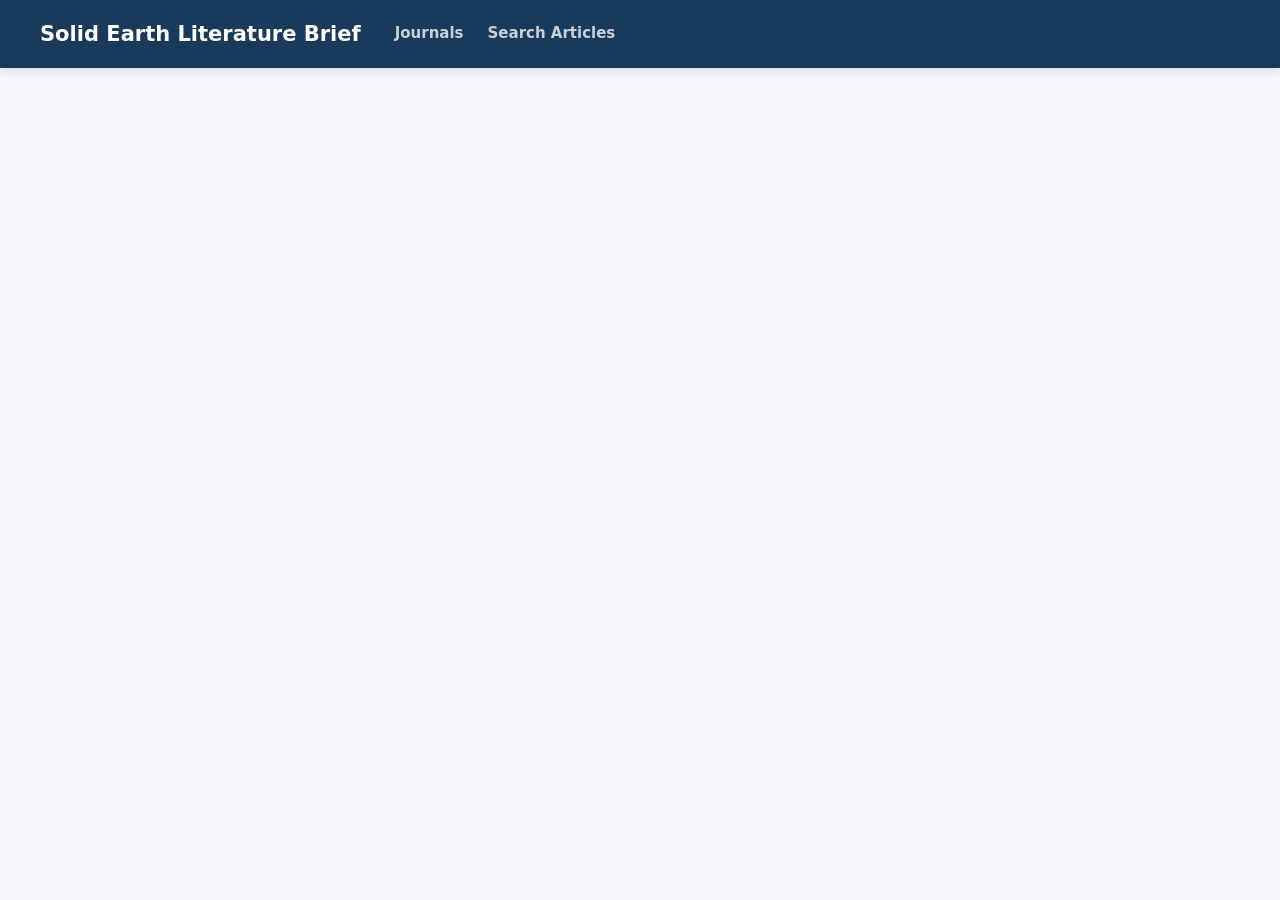
==== report.html @ b9f7ef3e "update lastest articles" ====
<!doctype html>
<html lang="en">
  <head>
    <meta charset="utf-8" />
    <meta name="viewport" content="width=device-width, initial-scale=1" />
    <title>Solid Earth Report Detail</title>
    <link rel="stylesheet" href="assets/styles.css" />
  </head>
  <body>
    <header class="topbar">
      <div class="topbar-inner">
        <a class="site-title" href="index.html">Solid Earth Literature Brief</a>
        <nav class="topbar-nav" aria-label="Report navigation">
          <a href="index.html#journals">Journals</a>
          <a href="index.html#search">Search Articles</a>
        </nav>
      </div>
    </header>

    <main>
      <section id="report-detail" class="detail-section detail-page" aria-labelledby="detail-title" hidden>
        <div class="detail-head">
          <div>
            <p id="detail-kicker" class="section-kicker">Journal</p>
            <h2 id="detail-title"></h2>
            <p id="detail-meta" class="meta-line"></p>
          </div>
          <div class="detail-actions">
            <a id="detail-source" class="article-link" target="_blank" rel="noreferrer" hidden>Issue Page</a>
            <a id="detail-back" class="article-link" href="index.html#journals">Back</a>
          </div>
        </div>

        <div id="detail-summary" class="summary-grid"></div>
        <div id="detail-list" class="article-list"></div>
        <section id="journal-archive" class="journal-archive" aria-labelledby="journal-archive-title">
          <div class="section-title-row">
            <div>
              <p class="section-kicker">Archive</p>
              <h2 id="journal-archive-title">Previous Updates</h2>
            </div>
            <span id="journal-archive-count" class="small-note"></span>
          </div>
          <div id="journal-archive-list" class="archive-list"></div>
        </section>
      </section>

      <section id="report-missing" class="detail-section detail-page" hidden>
        <div class="empty-state">Journal or report not found. Return to the journal directory and choose another publication.</div>
      </section>
    </main>

    <script src="assets/data.js"></script>
    <script src="assets/app.js"></script>
  </body>
</html>
---- assets/styles.css ----
:root {
  color-scheme: light;
  --page: #f5f7fb;
  --surface: #ffffff;
  --surface-soft: #f8fafc;
  --ink: #172033;
  --muted: #64748b;
  --line: #e2e8f0;
  --line-strong: #cbd5e1;
  --blue: #1a3a5c;
  --blue-bright: #2563eb;
  --blue-soft: #eff6ff;
  --blue-pale: #dbeafe;
  --indigo: #3730a3;
  --slate: #334155;
  --amber: #f59e0b;
  --teal: #0f766e;
  --copper: #b45309;
  --shadow: 0 14px 34px rgba(15, 23, 42, 0.06);
  --shadow-small: 0 8px 20px rgba(15, 23, 42, 0.08);
}

* {
  box-sizing: border-box;
}

[hidden] {
  display: none !important;
}

html {
  scroll-behavior: smooth;
  scroll-padding-top: 88px;
}

body {
  margin: 0;
  background: var(--page);
  color: var(--ink);
  font-family: Inter, ui-sans-serif, system-ui, -apple-system, BlinkMacSystemFont, "Segoe UI", sans-serif;
  line-height: 1.55;
}

a {
  color: inherit;
}

.topbar {
  position: sticky;
  top: 0;
  z-index: 100;
  background: var(--blue);
  color: #ffffff;
  box-shadow: 0 2px 10px rgba(15, 23, 42, 0.14);
}

.topbar-inner {
  display: flex;
  align-items: center;
  gap: 34px;
  justify-content: flex-start;
  width: min(1200px, calc(100vw - 32px));
  min-height: 68px;
  margin: 0 auto;
  padding: 14px 0;
}

.site-title {
  color: #ffffff;
  font-size: 21px;
  font-weight: 800;
  text-decoration: none;
  white-space: nowrap;
}

.site-title:hover,
.site-title:focus-visible {
  color: #ffffff;
  outline: none;
  text-decoration: none;
}

.topbar-nav {
  display: flex;
  flex-wrap: wrap;
  gap: 24px;
  align-items: center;
}

.topbar-nav a {
  min-height: 34px;
  padding: 6px 0 5px;
  border-bottom: 2px solid transparent;
  color: rgba(255, 255, 255, 0.76);
  font-size: 15px;
  font-weight: 720;
  text-decoration: none;
  transition: border-color 160ms ease, color 160ms ease;
}

.topbar-nav a:hover,
.topbar-nav a:focus-visible,
.topbar-nav a.active {
  border-bottom-color: #60a5fa;
  color: #ffffff;
  outline: none;
}

.eyebrow,
.section-kicker {
  margin: 0 0 6px;
  color: var(--blue-bright);
  font-size: 12px;
  font-weight: 800;
  letter-spacing: 0;
  text-transform: uppercase;
}

h1,
h2,
h3,
p,
li {
  overflow-wrap: anywhere;
}

h1 {
  max-width: 860px;
  margin: 0;
  font-size: clamp(30px, 4vw, 52px);
  line-height: 1.02;
}

h2 {
  margin: 0;
  font-size: clamp(22px, 3vw, 34px);
  line-height: 1.12;
}

#latest-title,
#detail-title {
  display: flex;
  flex-wrap: wrap;
  gap: 10px;
  align-items: center;
}

h3 {
  margin: 0;
  font-size: 18px;
  line-height: 1.28;
}

.source-link,
.article-link {
  display: inline-flex;
  align-items: center;
  justify-content: center;
  min-height: 38px;
  padding: 8px 13px;
  border: 1px solid var(--line-strong);
  border-radius: 6px;
  background: #ffffff;
  color: var(--blue-bright);
  font-weight: 760;
  font-size: 14px;
  text-decoration: none;
  white-space: nowrap;
  transition: background 160ms ease, border-color 160ms ease, color 160ms ease, transform 160ms ease;
}

.source-link:hover,
.source-link:focus-visible,
.article-link:hover,
.article-link:focus-visible {
  border-color: var(--blue-bright);
  background: var(--blue-bright);
  color: #ffffff;
  outline: none;
  transform: translateY(-1px);
}

.article-link-muted,
.article-link-muted:hover,
.article-link-muted:focus-visible {
  border-style: dashed;
  border-color: var(--line-strong);
  background: #f4f6f5;
  color: #8a918f;
  transform: none;
}

main {
  width: min(1180px, calc(100vw - 32px));
  margin: 0 auto;
  padding: 30px 0 60px;
}

.content-section {
  display: none;
  scroll-margin-top: 88px;
}

.content-section.active {
  display: block;
}

.search-section,
.latest-section,
.detail-section {
  border: 1px solid var(--line);
  border-radius: 8px;
  background: rgba(255, 255, 255, 0.94);
  box-shadow: var(--shadow);
}

.journal-directory {
  padding: 4px 0 0;
}

.journal-directory .section-title-row {
  padding-bottom: 22px;
  border-bottom: 1px solid var(--line);
}

#journals-title {
  font-size: 36px;
  line-height: 1.08;
}

.directory-intro {
  max-width: 680px;
  margin: 10px 0 0;
  color: var(--muted);
  font-size: 15px;
}

.journal-list {
  display: grid;
  grid-template-columns: repeat(2, minmax(0, 1fr));
  gap: 12px;
  margin-top: 20px;
}

.journal-card {
  display: grid;
  grid-template-columns: minmax(0, 1fr) 112px;
  gap: 18px;
  min-height: 150px;
  padding: 20px;
  border: 1px solid var(--line);
  border-left: 4px solid var(--teal);
  border-radius: 8px;
  background: var(--surface);
  color: inherit;
  text-decoration: none;
  transition: border-color 160ms ease, box-shadow 160ms ease, transform 160ms ease;
}

.journal-card > * {
  min-width: 0;
}

.journal-card:nth-child(3n + 2) {
  border-left-color: var(--blue-bright);
}

.journal-card:nth-child(3n) {
  border-left-color: var(--copper);
}

.journal-card:hover,
.journal-card:focus-visible {
  border-top-color: var(--line-strong);
  border-right-color: var(--line-strong);
  border-bottom-color: var(--line-strong);
  box-shadow: var(--shadow-small);
  outline: none;
  transform: translateY(-1px);
}

.journal-card h2 {
  font-size: 20px;
  line-height: 1.2;
}

.journal-latest {
  margin: 14px 0 0;
  color: var(--slate);
  font-size: 14px;
  font-weight: 720;
}

.journal-card-stats {
  align-self: center;
  padding-left: 16px;
  border-left: 1px solid var(--line);
  color: var(--muted);
  text-align: right;
}

.journal-card-stats strong,
.journal-card-stats span {
  display: block;
}

.journal-card-stats strong {
  color: var(--teal);
  font-size: 28px;
  line-height: 1;
}

.journal-card-stats span {
  margin-top: 6px;
  font-size: 12px;
  font-weight: 700;
}

.search-section {
  padding: clamp(18px, 3vw, 28px);
}

.latest-section,
.detail-section {
  padding: clamp(20px, 3vw, 34px);
}

.archive-section {
  padding: 0;
}

.latest-head,
.section-title-row,
.detail-head {
  display: flex;
  justify-content: space-between;
  gap: 24px;
  align-items: flex-start;
}

.latest-head {
  padding-bottom: 22px;
  border-bottom: 1px solid var(--line);
}

.meta-line,
.small-note {
  margin: 8px 0 0;
  color: var(--muted);
  font-size: 14px;
}

.meta-line:empty,
.small-note:empty {
  display: none;
}

.count-box {
  min-width: 146px;
  padding: 13px 16px;
  border: 1px solid #bfdbfe;
  border-radius: 8px;
  background: linear-gradient(180deg, #ffffff, var(--blue-soft));
  text-align: center;
}

.count-box strong {
  display: block;
  color: var(--blue-bright);
  font-size: 36px;
  line-height: 1;
}

.count-box span {
  color: var(--muted);
  font-size: 12px;
  font-weight: 720;
}

.controls {
  display: grid;
  grid-template-columns: minmax(260px, 1fr) auto;
  gap: 16px;
  margin: 18px 0 4px;
  align-items: end;
}

.search-box {
  display: grid;
  gap: 7px;
  color: var(--muted);
  font-size: 13px;
  font-weight: 720;
}

.search-box input {
  width: 100%;
  min-height: 44px;
  padding: 10px 13px;
  border: 1px solid var(--line-strong);
  border-radius: 6px;
  background: #ffffff;
  color: var(--ink);
  font: inherit;
  transition: border-color 160ms ease, box-shadow 160ms ease;
}

.search-box input:focus {
  border-color: #60a5fa;
  box-shadow: 0 0 0 3px rgba(96, 165, 250, 0.22);
  outline: none;
}

.interest-filters {
  display: flex;
  flex-wrap: wrap;
  justify-content: flex-end;
  gap: 8px;
}

.filter-button {
  min-height: 38px;
  padding: 8px 12px;
  border: 1px solid var(--line-strong);
  border-radius: 6px;
  background: #ffffff;
  color: var(--ink);
  font: inherit;
  font-size: 13px;
  font-weight: 760;
  cursor: pointer;
  transition: background 160ms ease, border-color 160ms ease, color 160ms ease, transform 160ms ease;
}

.filter-button:hover,
.filter-button:focus-visible {
  border-color: #60a5fa;
  color: var(--blue-bright);
  outline: none;
  transform: translateY(-1px);
}

.filter-button[aria-pressed="true"] {
  border-color: var(--blue);
  background: var(--blue);
  color: #ffffff;
}

.summary-grid {
  display: grid;
  grid-template-columns: 1fr;
  gap: 12px;
  margin: 20px 0;
}

.recommendation-card {
  position: relative;
  display: block;
  padding: 20px 22px 20px 24px;
  overflow: hidden;
  border: 1px solid #bfdbfe;
  border-radius: 8px;
  background:
    linear-gradient(90deg, rgba(219, 234, 254, 0.75), transparent 44%),
    #ffffff;
  color: inherit;
  text-decoration: none;
  transition: border-color 160ms ease, box-shadow 160ms ease, transform 160ms ease;
}

a.recommendation-card:hover,
a.recommendation-card:focus-visible {
  border-color: #93c5fd;
  box-shadow: var(--shadow-small);
  outline: none;
  transform: translateY(-1px);
}

.recommendation-card::before {
  position: absolute;
  inset: 0 auto 0 0;
  width: 5px;
  background: #60a5fa;
  content: "";
}

.recommendation-card b {
  display: inline-flex;
  margin-bottom: 8px;
  color: var(--indigo);
  font-size: 12px;
  font-weight: 820;
  text-transform: uppercase;
}

.recommendation-card h3 {
  max-width: 980px;
  margin-bottom: 8px;
  font-size: clamp(18px, 2vw, 22px);
}

.recommendation-card p {
  max-width: 980px;
  margin: 0;
  color: var(--slate);
  font-size: 15px;
}

.article-list {
  display: grid;
  gap: 12px;
}

.compact-list {
  margin-top: 16px;
}

.article-card {
  position: relative;
  display: grid;
  grid-template-columns: minmax(0, 1fr) auto;
  gap: 22px;
  padding: 18px 18px 18px 20px;
  border: 1px solid var(--line);
  border-radius: 8px;
  background: #ffffff;
  box-shadow: 0 1px 0 rgba(255, 255, 255, 0.8) inset;
  transition: border-color 160ms ease, box-shadow 160ms ease, transform 160ms ease;
  scroll-margin-block: 34px;
}

.article-card::before {
  position: absolute;
  inset: 18px auto 18px 0;
  width: 3px;
  border-radius: 0 4px 4px 0;
  background: #60a5fa;
  content: "";
  opacity: 0.78;
}

.article-card:hover {
  border-color: #bfdbfe;
  box-shadow: var(--shadow-small);
  transform: translateY(-1px);
}

.article-card:focus {
  border-color: #93c5fd;
  box-shadow: 0 0 0 3px rgba(96, 165, 250, 0.24), var(--shadow-small);
  outline: none;
}

.article-card-highlight {
  animation: articleTargetPulse 1800ms ease both;
}

@keyframes articleTargetPulse {
  0% {
    border-color: #60a5fa;
    background: var(--blue-soft);
    box-shadow: 0 0 0 6px rgba(96, 165, 250, 0.22), 0 18px 46px rgba(37, 99, 235, 0.13);
    transform: scale(1.006);
  }

  55% {
    border-color: #93c5fd;
    background: #ffffff;
    box-shadow: 0 0 0 4px rgba(96, 165, 250, 0.18), var(--shadow-small);
  }

  100% {
    border-color: var(--line);
    background: #ffffff;
    box-shadow: none;
    transform: scale(1);
  }
}

.article-topline {
  display: flex;
  flex-wrap: wrap;
  gap: 7px;
  margin-bottom: 10px;
}

.tag {
  display: inline-flex;
  align-items: center;
  min-height: 24px;
  padding: 3px 8px;
  border: 1px solid transparent;
  border-radius: 999px;
  background: var(--surface-soft);
  color: var(--muted);
  font-size: 12px;
  font-weight: 760;
}

.tag.topic {
  border-color: rgba(49, 95, 140, 0.16);
  background: #eaf1f7;
  color: var(--blue);
}

.tag.journal,
.journal-badge {
  border-color: #c7d2fe;
  background: #e0e7ff;
  color: var(--indigo);
}

.journal-badge {
  display: inline-flex;
  align-items: center;
  min-height: 28px;
  padding: 4px 9px;
  border: 1px solid #c7d2fe;
  border-radius: 999px;
  font-size: 12px;
  font-weight: 820;
  line-height: 1;
  text-transform: uppercase;
  white-space: nowrap;
}

.article-title-link {
  color: var(--ink);
  text-decoration-color: rgba(37, 99, 235, 0.28);
  text-decoration-thickness: 1px;
  text-underline-offset: 4px;
}

.article-title-link:hover,
.article-title-link:focus-visible {
  color: var(--blue-bright);
  text-decoration-color: currentColor;
  outline: none;
}

.article-authors {
  margin: 9px 0 0;
  color: var(--muted);
  font-size: 14px;
  font-weight: 650;
}

.ai-badge {
  display: inline-flex;
  align-items: center;
  gap: 6px;
  width: max-content;
  margin-top: 12px;
  padding: 4px 8px;
  border: 1px solid rgba(49, 95, 140, 0.26);
  border-radius: 6px;
  background: #f0f6fb;
  color: var(--blue);
  font-size: 12px;
  font-weight: 760;
}

.ai-badge::before {
  width: 8px;
  height: 8px;
  border-radius: 2px;
  background: var(--blue);
  content: "";
}

.key-points {
  display: grid;
  gap: 7px;
  margin: 12px 0 0;
  padding-left: 20px;
  color: #28312f;
}

.key-points li::marker {
  color: var(--blue-bright);
}

.article-meta {
  margin-top: 13px;
  padding-top: 10px;
  border-top: 1px solid var(--line);
  color: var(--indigo);
  font-size: 13px;
  font-weight: 760;
}

.article-card > .article-link {
  align-self: start;
  min-width: 82px;
}

.archive-list {
  display: grid;
  gap: 10px;
  margin-top: 16px;
}

.journal-archive {
  margin-top: 32px;
  padding-top: 28px;
  border-top: 1px solid var(--line);
}

.archive-item {
  display: grid;
  grid-template-columns: minmax(0, 1fr) auto;
  gap: 16px;
  align-items: center;
  padding: 16px 18px;
  border: 1px solid var(--line);
  border-radius: 8px;
  background: rgba(255, 255, 255, 0.86);
  color: inherit;
  text-decoration: none;
  transition: border-color 160ms ease, transform 160ms ease, box-shadow 160ms ease;
}

.archive-item:hover,
.archive-item:focus-visible {
  border-color: rgba(15, 95, 84, 0.55);
  box-shadow: var(--shadow-small);
  transform: translateY(-1px);
  outline: none;
}

.archive-item h3 {
  font-size: 16px;
}

.archive-topline {
  display: flex;
  flex-wrap: wrap;
  gap: 8px;
  margin-bottom: 8px;
}

.detail-actions {
  display: flex;
  flex-wrap: wrap;
  justify-content: flex-end;
  gap: 8px;
}

.detail-section[hidden] {
  display: none;
}

.empty-state {
  padding: 22px;
  border: 1px dashed var(--line-strong);
  border-radius: 8px;
  background: rgba(255, 255, 255, 0.74);
  color: var(--muted);
}

@media (max-width: 860px) {
  .topbar,
  .latest-head,
  .section-title-row,
  .detail-head,
  .article-card,
  .archive-item {
    grid-template-columns: 1fr;
    flex-direction: column;
  }

  .topbar,
  .latest-head,
  .section-title-row,
  .detail-head {
    align-items: flex-start;
  }

  .controls {
    grid-template-columns: 1fr;
  }

  .journal-list {
    grid-template-columns: 1fr;
  }

  .interest-filters {
    justify-content: flex-start;
  }

  .count-box {
    width: 100%;
    text-align: left;
  }

  #latest-title,
  #detail-title {
    align-items: flex-start;
  }

  .count-box strong,
  .count-box span {
    display: inline;
  }

  .count-box strong {
    margin-right: 7px;
    font-size: 28px;
  }

  .source-link,
  .article-link,
  .detail-actions {
    width: 100%;
  }

  .article-card > .article-link {
    justify-self: stretch;
  }
}

@media (max-width: 520px) {
  main {
    width: min(100% - 20px, 1180px);
    padding-top: 16px;
  }

  .topbar {
    padding: 24px 18px 28px;
  }

  .topbar-inner {
    width: 100%;
    min-height: 0;
    flex-direction: column;
    align-items: flex-start;
    gap: 12px;
    padding: 0;
  }

  .topbar-nav {
    width: 100%;
    gap: 16px;
  }

  .site-title {
    white-space: normal;
  }

  .search-section,
  .latest-section,
  .detail-section {
    padding: 16px;
  }

  #journals-title {
    font-size: 30px;
  }

  .journal-card {
    grid-template-columns: 1fr;
    min-height: 0;
    padding: 16px;
    overflow: hidden;
  }

  .journal-card-stats {
    padding: 12px 0 0;
    border-top: 1px solid var(--line);
    border-left: 0;
    text-align: left;
  }

  .journal-card-stats strong,
  .journal-card-stats span {
    display: inline;
  }

  .journal-card-stats strong {
    margin-right: 7px;
    font-size: 22px;
  }

  .article-card {
    padding: 16px;
  }
}
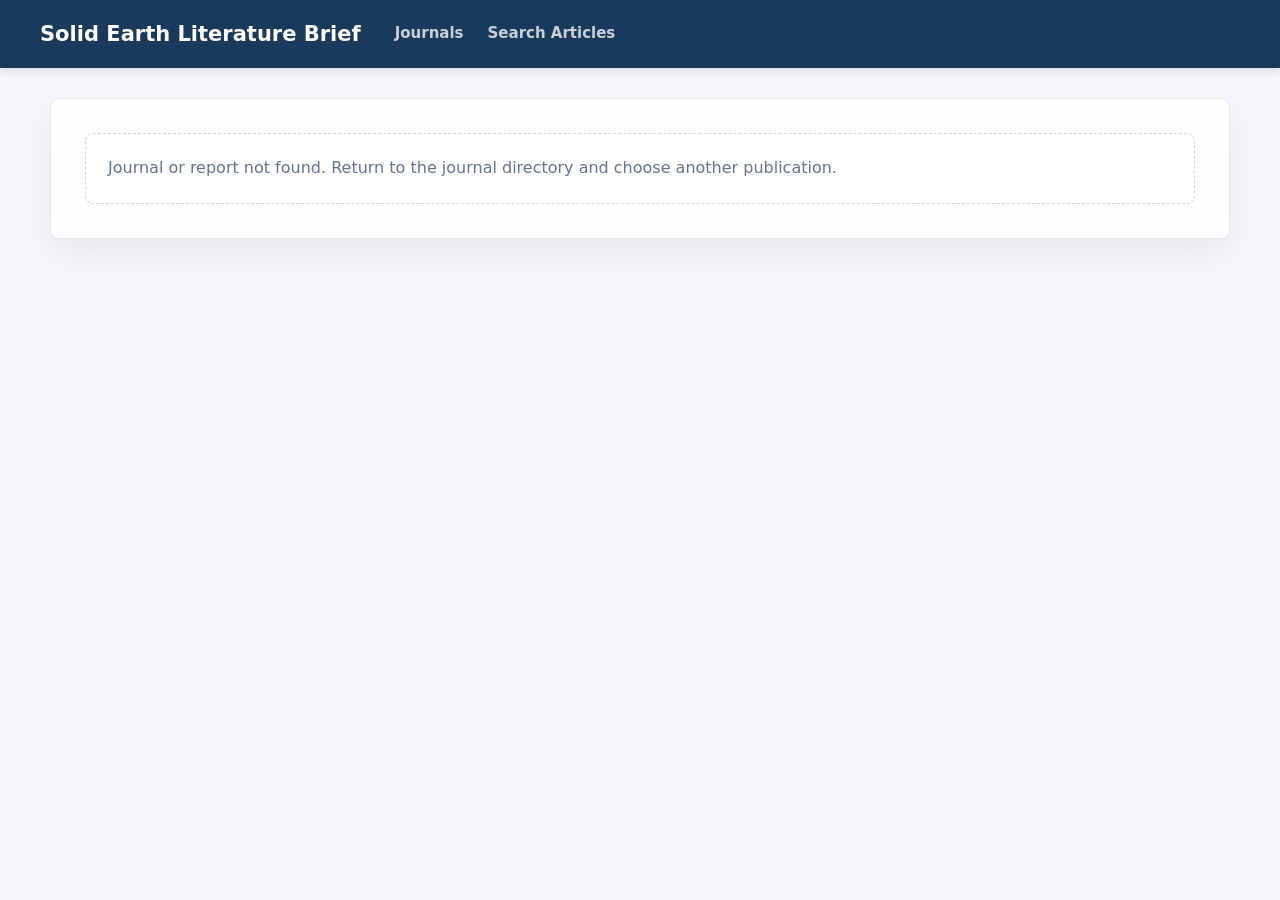
==== commit 26219cc3: "Simplify Key Points source labels" ====
--- a/report.html
+++ b/report.html
@@ -31,6 +31,7 @@
           </div>
         </div>
 
+        <div id="detail-key-points-source" class="key-points-source-note" role="note"></div>
         <div id="detail-summary" class="summary-grid"></div>
         <div id="detail-list" class="article-list"></div>
         <section id="journal-archive" class="journal-archive" aria-labelledby="journal-archive-title">
--- a/assets/styles.css
+++ b/assets/styles.css
@@ -645,27 +645,71 @@
   font-weight: 650;
 }
 
-.ai-badge {
-  display: inline-flex;
+.key-points-source-note,
+.key-points-source-legend {
+  display: flex;
+  flex-wrap: wrap;
+  gap: 10px 22px;
   align-items: center;
-  gap: 6px;
-  width: max-content;
-  margin-top: 12px;
-  padding: 4px 8px;
-  border: 1px solid rgba(49, 95, 140, 0.26);
-  border-radius: 6px;
-  background: #f0f6fb;
-  color: var(--blue);
-  font-size: 12px;
-  font-weight: 760;
-}
-
-.ai-badge::before {
+  border: 1px solid;
+  border-radius: 8px;
+  font-size: 13px;
+  font-weight: 680;
+}
+
+.key-points-source-note {
+  width: fit-content;
+  margin-top: 18px;
+  padding: 8px 11px;
+}
+
+.key-points-source-legend {
+  margin-top: 16px;
+  padding: 10px 12px;
+  border-color: var(--line);
+  background: var(--surface-soft);
+  color: var(--slate);
+}
+
+.key-points-source-note::before,
+.source-legend-item::before {
+  flex: 0 0 auto;
   width: 8px;
   height: 8px;
   border-radius: 2px;
-  background: var(--blue);
   content: "";
+}
+
+.source-legend-item {
+  display: inline-flex;
+  gap: 7px;
+  align-items: center;
+}
+
+.source-publisher {
+  color: var(--blue);
+}
+
+.key-points-source-note.source-publisher {
+  border-color: #bfdbfe;
+  background: var(--blue-soft);
+}
+
+.source-publisher::before {
+  background: var(--blue-bright);
+}
+
+.source-ai {
+  color: var(--copper);
+}
+
+.key-points-source-note.source-ai {
+  border-color: #fcd34d;
+  background: #fffbeb;
+}
+
+.source-ai::before {
+  background: var(--amber);
 }
 
 .key-points {
